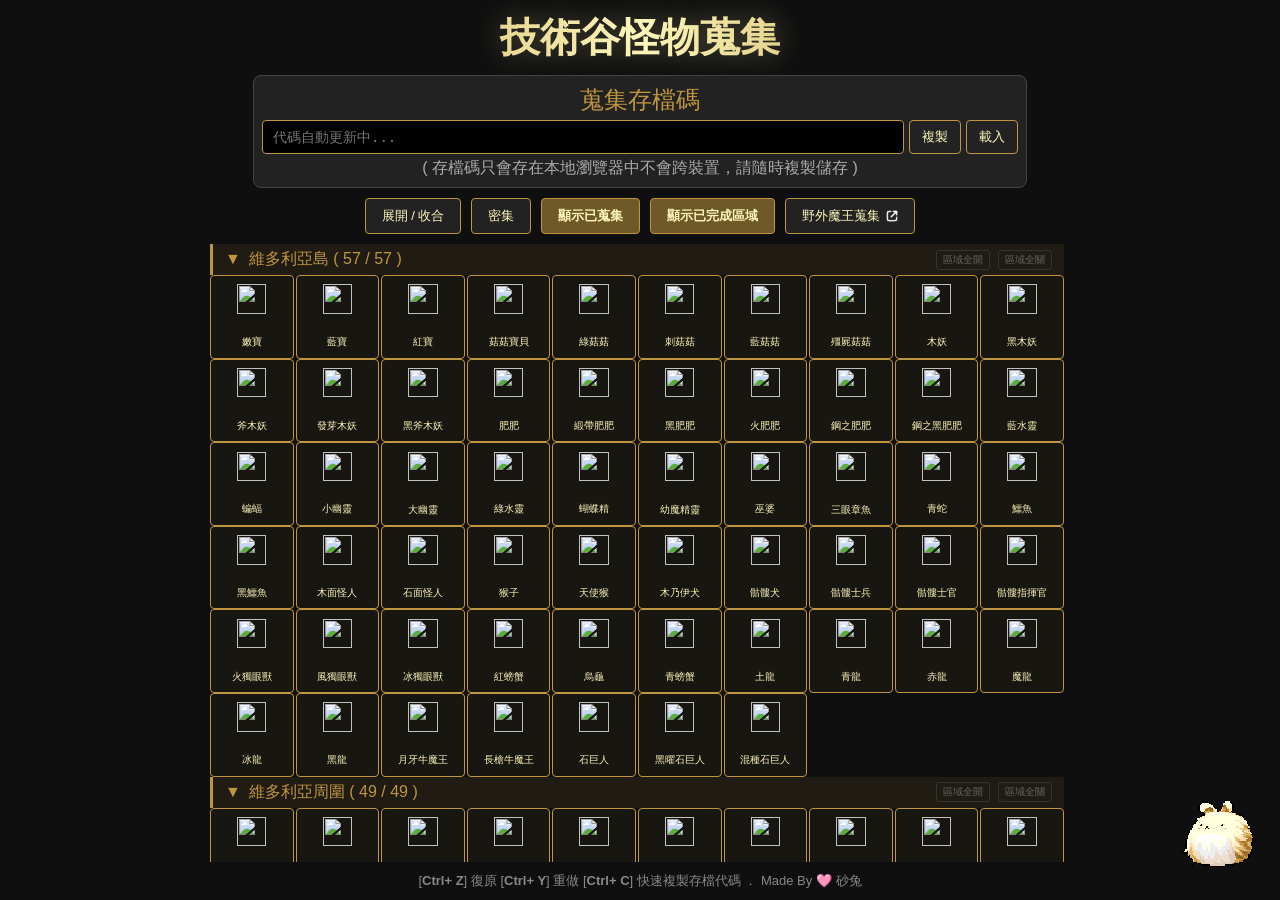
==== ms/oldprobb/monster-collection/index.html @ 0bd67233 "feat: 閒聊" ====
<!DOCTYPE html>
<html lang="zh-TW">

<head>
    <meta charset="UTF-8">
    <meta name="viewport" content="width=device-width, initial-scale=1.0">
    <title>怪物蒐集</title>
    <link rel="stylesheet" href="../style.css">
    <style>
        :root {
            --bg: #0f0f0f;
            --gold: #BF953F;
            --gold-on: #BF953F8C;
            --gold-completed: #bf943f3b;
            --light-gold: #FCF6BA;
            --text: #eee;
            --gap: 0px 2px;
            --card-size: 80px;
            --container-margin-x: 0px;
            /*目前還有gad導致換行後醜陋留白，下次再改*/
        }
    </style>
</head>

<body>

    <div class="header-title">
        技術谷怪物蒐集
    </div>

    <div class="mask-manager">
        <div style="font-size: 24px; color: var(--gold);">蒐集存檔碼</div>
        <div class="mask-input-group">
            <input type="text" id="maskInput" class="mask-input" placeholder="代碼自動更新中...">
            <button class="btn" onclick="copyMask()" style="padding: 5px 12px;">複製</button>
            <button class="btn" onclick="loadManualMask()" style="padding: 5px 12px;">載入</button>
        </div>
        <div style="font-size: 16px; color: #AAA; ">( 存檔碼只會存在本地瀏覽器中不會跨裝置，請隨時複製儲存 )</div>
    </div>

    <div class="controls">
        <button class="btn" onclick="setAllRegionsCollapse()">展開 / 收合</button>
        <button class="btn" id="newlineBtn" onclick="toggleNewline()">分類模式</button>
        <button class="btn" id="hideCollectedBtn" onclick="toggleHideCollected()">隱藏已蒐集</button>
        <button class="btn" id="hideCompletedBtn" onclick="toggleHideCompleted()">隱藏完成區域</button>
        <button class="btn" id="jumpToBossBtn" onclick="jumpToBossCollection()">
            野外魔王蒐集
            <img class="btn-icon" src="../../images/External.png" alt="icon">
        </button>
    </div>

    <div id="container" class="container"></div>

    <div class="hint"> [<b>Ctrl+ Z</b>] 復原 [<b>Ctrl+ Y</b>] 重做 [<b>Ctrl+ C</b>] 快速複製存檔代碼 ． Made By 🩷 砂兔<br> </div>

    <div id="toast">
        <div class="toast-title">已儲存到本地瀏覽器</div>
    </div>

    <div class="floating-gif">
        <img src="../../images/stand.gif">
        <div class="tooltip">維多周圍區域完成拉🌟<br>只剩下 5 個區域就完成全蒐集了！！<br><br>星光★卡 好難刷阿阿 🫠<br>收收收<span style="color: #ffe1a4;"> ★咖啡機 ★紅耳機 ★化妝台</span><br>em 砂兔
        </div>
    </div>

    <script type="text/javascript" src="database.js"></script>

    <script>
        let flatRegistry = [];
        let historyStack = [];
        let redoStack = [];
        let toastTimer;
        let regionMap = [];

        const containerEl = document.getElementById('container');
        const maskInput = document.getElementById('maskInput');
        const toast = document.getElementById('toast');

        // --- Cookie 管理 ---
        function setCookie(name, value, days) {
            const d = new Date();
            d.setTime(d.getTime() + (days * 24 * 60 * 60 * 1000));
            document.cookie = `${name}=${value};expires=${d.toUTCString()};path=/;SameSite=Lax`;
        }

        function getCookie(name) {
            const nameEQ = name + "=";
            const ca = document.cookie.split(';');
            for (let i = 0; i < ca.length; i++) {
                let c = ca[i].trim();
                if (c.indexOf(nameEQ) == 0) return c.substring(nameEQ.length, c.length);
            }
            return null;
        }

        // --- 壓縮與解壓 ---
        const pack = b => {
            const u8 = new Uint8Array(Math.ceil(b.length / 8));
            b.forEach((v, i) => { if (v === "1") u8[i >> 3] |= (1 << (i % 8)); });
            // 在 btoa 產生的字串前後加上 ` 符號
            const base64 = btoa(String.fromCharCode.apply(null, u8)).replace(/\+/g, '-').replace(/\//g, '_').replace(/=+$/, '');
            return `\`${base64}\``;
        };

        const unpack = (s, len) => {
            if (!s) return "0".repeat(len);

            // 移除前後可能存在的 ` 符號 (支援有或沒有符號的載入)
            let cleanStr = s.trim();
            if (cleanStr.startsWith('`') && cleanStr.endsWith('`')) {
                cleanStr = cleanStr.slice(1, -1);
            }

            try {
                const b = atob(cleanStr.replace(/-/g, '+').replace(/_/g, '/'));
                const u8 = new Uint8Array(b.length);
                for (let i = 0; i < b.length; i++) u8[i] = b.charCodeAt(i);
                let res = "";
                for (let i = 0; i < len; i++) res += (u8[i >> 3] & (1 << (i % 8))) ? "1" : "0";
                return res.slice(0, len);
            } catch (e) {
                console.error("解碼失敗:", e);
                return "0".repeat(len);
            }
        };

        function getCurrentExcludedState() {
            return flatRegistry.map((_, i) => {
                const els = document.querySelectorAll(`[data-card="n-${i}"]`);
                let has = false;

                els.forEach(el => {
                    if (el && el.classList.contains('excluded')) {
                        has = true;
                    }
                });

                return has ? "1" : "0";
            }).join("");
        }

        function applyState(bits, isSync = true) {
            bits.split("").forEach((v, i) => {
                const els = document.querySelectorAll(`[data-card="n-${i}"]`);

                els.forEach(el => {
                    if (!el)
                        return;

                    if (v === "1") {
                        el.classList.add('excluded');
                    } else {
                        el.classList.remove('excluded');
                    }
                });
            });

            if (isSync) syncStorage(bits);
            updateAllRegionCounts();
        }

        function syncStorage(bits) {
            const compressed = pack(bits.split(""));
            setCookie('monster_mask', compressed, 365);
            maskInput.value = compressed;
            clearTimeout(toastTimer);
            toast.classList.add('show');
            toastTimer = setTimeout(() => { toast.classList.remove('show'); }, 2000);
            toast.querySelector('.toast-title').textContent = '已儲存到本地瀏覽器';
        }

        function recordHistory() {
            const state = getCurrentExcludedState();
            if (historyStack.length === 0 || historyStack[historyStack.length - 1] !== state) {
                historyStack.push(state);
                redoStack = [];
            }
        }

        function toggleNode(idx) {
            recordHistory();
            const els = document.querySelectorAll(`[data-card="n-${idx}"]`);
            els.forEach(el => {
                if (el)
                    el.classList.toggle('excluded');
            });
            syncStorage(getCurrentExcludedState());
            updateAllRegionCounts();
            recordHistory(); // 完成操作後紀錄
        }

        function setRegionState(start, count, shouldExclude, event) {
            if (event) event.stopPropagation();
            recordHistory();
            for (let i = start; i < start + count; i++) {
                const el = document.querySelector(`[data-card="n-${i}"]`);
                if (el) shouldExclude ? el.classList.add('excluded') : el.classList.remove('excluded');
            }
            syncStorage(getCurrentExcludedState());
            updateAllRegionCounts();
            recordHistory();
        }

        // --- 區域收合 ---
        function toggleRegionCollapse(regionName, collapsedEl) {
            const isCollapsed = collapsedEl.classList.toggle('collapsed');
            setCookie(`collapse_${regionName}`, isCollapsed ? '1' : '0', 365);
        }

        let shouldCollapse = true;
        function setAllRegionsCollapse() {
            regionMap.forEach(reg => {
                shouldCollapse ? reg.collapseEl.classList.add('collapsed') : reg.collapseEl.classList.remove('collapsed');
                setCookie(`collapse_${reg.name}`, shouldCollapse ? '1' : '0', 365);
            });
            shouldCollapse = !shouldCollapse;
        }

        function updateAllRegionCounts() {
            regionMap.forEach(reg => {
                let done = 0;
                for (let i = reg.start; i < reg.start + reg.count; i++) {
                    const el = document.querySelector(`[data-card="n-${i}"]`);
                    if (el && !el.classList.contains('excluded')) done++;
                }
                done === 0 ? reg.collapseEl.classList.add('completed') : reg.collapseEl.classList.remove('completed');
                done === 0 ? reg.gridEl.classList.add('completed') : reg.gridEl.classList.remove('completed');

                const span = reg.collapseEl.querySelector('.region-title');
                if (span) span.textContent = `${reg.name} ( ${done} / ${reg.count} )`;
            });
        }

        // --- 初始化 ---
        function init() {
            if (typeof RAW_DATA === 'undefined') return;

            const isNewline = getCookie('monster_newline') === '1';
            document.body.classList.toggle('enable-newline', isNewline);
            updateNewlineUI(isNewline);

            const isHide = getCookie('monster_hide') === '1';
            document.body.classList.toggle('hide-collected', isHide);
            updateHideUI(isHide);

            const isHideCompleted = getCookie('monster_hide_completed') === '1';
            document.body.classList.toggle('hide-completed', isHideCompleted);
            updateHideCompletedUI(isHideCompleted);

            let itemOffset = 0;
            containerEl.innerHTML = '';
            regionMap = [];

            RAW_DATA.forEach((reg) => {
                const parent = document.createElement('div');
                parent.className = 'region-block';
                containerEl.appendChild(parent);

                const isCollapsed = getCookie(`collapse_${reg.region}`) === '1';
                const header = document.createElement('div');
                header.className = `region-header ${isCollapsed ? 'collapsed' : ''}`;
                const startIndex = itemOffset;
                const count = reg.items.length;

                header.innerHTML = `
                    <div><span class="toggle-icon">▼</span><span class="region-title">${reg.region}</span></div>
                    <div class="region-controls">
                        <button class="btn-sm" onclick="setRegionState(${startIndex}, ${count}, false, event)">區域全開</button>
                        <button class="btn-sm" onclick="setRegionState(${startIndex}, ${count}, true, event)">區域全關</button>
                    </div>`;
                header.onclick = () => toggleRegionCollapse(reg.region, header);
                parent.appendChild(header);

                const grid = document.createElement('div');
                grid.className = 'monster-grid';
                reg.items.forEach(item => {
                    const idx = flatRegistry.length;
                    flatRegistry.push(item);
                    const node = document.createElement('div');
                    node.className = 'monster-node';
                    node.dataset.card = `n-${idx}`;
                    node.innerHTML = `<img src="${item.img}" class="monster-img"><div class="monster-name">${item.name}</div>`;
                    node.onclick = () => toggleNode(idx);
                    grid.appendChild(node);
                    itemOffset++;
                    if (item.newline === true) {
                        const b = document.createElement('div');
                        b.className = 'grid-break';
                        //b.dataset.card = `n-${idx}`; 目前還有gad導致換行後醜陋留白，下次再改
                        grid.appendChild(b);
                    }
                });
                parent.appendChild(grid);
                regionMap.push({ containerEl: parent, collapseEl: header, gridEl: grid, start: startIndex, count: count, name: reg.region });
            });

            const m = getCookie('monster_mask');
            const initialState = unpack(m, flatRegistry.length);
            applyState(initialState, false);
            historyStack.push(initialState);
            maskInput.value = m || "";
        }

        // --- 快捷鍵與工具 ---
        function copyMask() {
            maskInput.select();
            document.execCommand('copy');
            clearTimeout(toastTimer);
            toast.classList.add('show');
            toastTimer = setTimeout(() => { toast.classList.remove('show'); }, 2000);
            toast.querySelector('.toast-title').textContent = '已複製存檔';
        }

        function loadManualMask() {
            recordHistory();
            applyState(unpack(maskInput.value.trim(), flatRegistry.length));
            recordHistory();
        }

        function toggleNewline() {
            const isEnabled = document.body.classList.toggle('enable-newline');
            updateNewlineUI(isEnabled);
            setCookie('monster_newline', isEnabled ? '1' : '0', 365);
        }

        function updateNewlineUI(isEnabled) {
            const btn = document.getElementById('newlineBtn');
            btn.classList.toggle('toggle-on', isEnabled);
            if (btn) btn.innerText = isEnabled ? '分類' : '密集';
        }

        function toggleHideCollected() {
            const isHidden = document.body.classList.toggle('hide-collected');
            updateHideUI(isHidden);
            setCookie('monster_hide', isHidden ? '1' : '0', 365);
        }

        function toggleHideCompleted() {
            const isHidden = document.body.classList.toggle('hide-completed');
            updateHideCompletedUI(isHidden);
            setCookie('monster_hide_completed', isHidden ? '1' : '0', 365);
        }

        function jumpToBossCollection() {
            window.location.href = '../boss-collection/index.html';
        }

        function updateHideUI(isHidden) {
            const btn = document.getElementById('hideCollectedBtn');
            btn.classList.toggle('toggle-on', !isHidden);
            if (btn) btn.innerText = isHidden ? '顯示已蒐集' : '顯示已蒐集';
        }

        function updateHideCompletedUI(isHidden) {
            const btn = document.getElementById('hideCompletedBtn');
            btn.classList.toggle('toggle-on', !isHidden);
            if (btn) btn.innerText = isHidden ? '顯示已完成區域' : '顯示已完成區域';
        }

        // 重點修正：快捷鍵監聽器
        window.addEventListener('keydown', e => {
            if (e.ctrlKey || e.metaKey) {
                const key = e.key.toLowerCase();
                if (key === 'z') {
                    e.preventDefault();
                    if (historyStack.length > 1) {
                        redoStack.push(historyStack.pop());
                        applyState(historyStack[historyStack.length - 1], true);
                    }
                } else if (key === 'y') {
                    e.preventDefault();
                    if (redoStack.length > 0) {
                        const state = redoStack.pop();
                        historyStack.push(state);
                        applyState(state, true);
                    }
                } else if (key === 's') {
                    e.preventDefault();
                    syncStorage(getCurrentExcludedState());
                } else if (key === 'c') {
                    copyMask();
                }
            }
        });

        window.onload = init;
    </script>
</body>

</html>
---- ms/oldprobb/style.css ----
html,
 body {
     height: 100%;
     width: 96%;
     margin: auto;
 }

 body {
     background: var(--bg);
     color: var(--text);
     font-family: "PingFang TC", "Microsoft JhengHei", sans-serif;
     text-align: center;
     user-select: none;
     display: flex;
     flex-direction: column;

     max-width: 860px;
     margin: 0 auto;

     overflow: hidden;
 }

 .btn {
     display: inline-flex;
     align-items: center;
     gap: 6px;
 }

 .btn.hidden {
     display: none;
 }

 .btn-icon {
     width: 12px;
     height: 12px;
 }

 .header-title {
     font-size: 2.5rem;
     font-weight: 900;
     background: linear-gradient(to right, #BF953F, #FCF6BA, #B38728, #FBF5B7, #AA771C);
     background-size: 200% auto;
     -webkit-background-clip: text;
     background-clip: text;
     -webkit-text-fill-color: transparent;
     animation: shine 3s linear infinite;
     text-shadow: 0 0 30px rgba(251, 245, 183, 0.3);
     margin: 10px 0 10px 0;
 }

 .mask-manager,
 .hint,
 .controls {
     flex: 0 0 auto;
 }

 .container {
     flex: 1 1 auto;
     overflow-y: auto;
     min-height: 0;
     padding-right: 6px;
     margin: 0px var(--container-margin-x);
 }

 .controls {
     display: flex;
     justify-content: center;
     gap: 10px;
     margin: 10px 0;
 }

 .container::-webkit-scrollbar {
     width: 6px;
 }

 .container::-webkit-scrollbar-track {
     background: rgba(255, 255, 255, 0.1);
 }

 .container::-webkit-scrollbar-thumb {
     background: rgba(255, 255, 255, 0.2);
     border-radius: 999px;
     transition: background 0.2s;
 }

 .container::-webkit-scrollbar-thumb:hover {
     background: var(--gold-on);
 }

 .container::-webkit-scrollbar-thumb:active {
     background: var(--gold);
 }

 @keyframes shine {
     to {
         background-position: 200% center;
     }
 }

 .hint {
     font-size: 13px;
     color: #888;
     margin: 10px 0;
 }

 .mask-manager {
     background: #222;
     border: 1px solid #444;
     padding: 8px;
     margin: auto;
     width: 90%;
     border-radius: 8px;
     display: flex;
     flex-direction: column;
     gap: 4px;
     align-items: center;
     box-sizing: border-box;
 }

 .mask-input-group {
     display: flex;
     gap: 5px;
     width: 100%;
 }

 .mask-input {
     flex: 1;
     background: #000;
     border: 1px solid var(--gold);
     color: var(--light-gold);
     padding: 8px 10px;
     font-family: monospace;
     border-radius: 4px;
     font-size: 14px;
 }

 .region-header {
     display: flex;
     justify-content: space-between;
     align-items: center;
     font-size: 16px;
     color: var(--gold);
     border-left: 3px solid var(--gold);
     padding: 5px 12px;
     text-align: left;
     background: rgba(191, 149, 63, 0.1);
     cursor: pointer;
     transition: background 0.3s;
 }

 .region-header.completed {
     background: rgba(139, 135, 126, 0.1);
     color: var(--gold-completed);
     border-left: 3px solid var(--gold-completed);
 }

 .region-header:hover {
     background: rgba(191, 149, 63, 0.3);
 }

 .toggle-icon {
     display: inline-block;
     margin-right: 8px;
     transition: transform 0.3s;
 }

 .region-header.collapsed .toggle-icon {
     transform: rotate(-90deg);
 }

 .region-header.collapsed+.monster-grid {
     display: none;
 }

 .region-controls {
     display: flex;
     gap: 8px;
 }

 .btn-sm {
     background: transparent;
     border: 1px solid #333;
     color: #666;
     font-size: 10px;
     padding: 2px 6px;
     cursor: pointer;
     border-radius: 3px;
 }

 .btn-sm:hover {
     border-color: var(--gold);
     color: var(--light-gold);
 }

 .monster-grid {
     display: grid;
     grid-template-columns: repeat(auto-fill, minmax(var(--card-size), 1fr));
     gap: var(--gap);
 }

 .monster-node {
     background: rgba(191, 149, 63, 0.05);
     aspect-ratio: 1/1;
     display: flex;
     flex-direction: column;
     align-items: center;
     justify-content: center;
     cursor: pointer;
     border: 1px solid var(--gold);
     transition: 0.2s;
     border-radius: 4px;
 }

 .monster-img {
     width: 60%;
     height: 60%;
     object-fit: contain;
     transition: 0.3s;
 }

 .monster-name {
     font-size: 10px;
     margin-top: 2px;
     color: var(--light-gold);
 }

 .monster-node:hover {
     background: rgba(191, 149, 63, 0.8);
 }

 .monster-node.excluded:hover {
     background: #353535;
     border-color: #252525;
 }

 .monster-node.excluded {
     background: #0f0f0f;
     border-color: #252525;
 }

 .monster-node.excluded .monster-img {
     filter: grayscale(100%) brightness(0.8);
     opacity: 0.1;
 }

 .monster-node.excluded:hover .monster-img {
     filter: grayscale(20%);
     opacity: 0.6;
 }

 .monster-node.excluded .monster-name {
     color: #444;
 }

 .grid-break {
     display: none;
 }

 body.enable-newline .grid-break {
     display: block;
     grid-column: 1 / -1;
 }

 body.hide-collected .excluded {
     display: none;
 }

 body.hide-completed .region-header.completed {
     display: none;
 }

 body.hide-completed .monster-grid.completed {
     display: none;
 }

 #toast {
     position: fixed;
     bottom: 20px;
     right: 120px;
     background: rgba(34, 34, 34, 0.95);
     border: 1px solid var(--gold);
     padding: 10px 15px;
     border-radius: 6px;
     z-index: 1000;
     transition: transform 0.3s, opacity 0.3s;
     transform: translateY(150%);
     opacity: 0;
 }

 #toast.show {
     transform: translateY(0);
     opacity: 1;
 }

 .toast-title {
     font-size: 13px;
     color: #55ff55;
     font-weight: bold;
 }


 .btn {
     background: #222;
     border: 1px solid var(--gold);
     color: var(--light-gold);
     padding: 8px 16px;
     cursor: pointer;
     font-size: 13px;
     border-radius: 4px;
     transition: 0.2s;
 }

 .btn.toggle-on {
     background: var(--gold-on);
     font-weight: bold;
 }

 .btn:hover {
     background: var(--gold);
     color: #000;
     font-weight: bold;
 }

 .floating-gif {
     position: fixed;
     bottom: 20px;
     right: 20px;
     width: 80px;
     z-index: 9999;
 }

 .floating-gif img {
     image-rendering: pixelated;
     cursor: pointer;
     height: auto;
     width: 100%;
     content: url("../images/stand.gif");
 }

 .floating-gif img:hover {
     width: 116%;
     transform: translateX(-5%) translateY(10%);
     content: url("../images/move.gif");
 }

 .floating-gif img:active {
     width: 96%;
     transform: translateX(-5%) translateY(-13%);
     content: url("../images/hit1.gif");
 }

 /* 訊息框 */
 .tooltip {
     position: absolute;
     bottom: 80px;
     right: 0px;
     padding: 6px 10px;
     background: rgba(49, 49, 49, 0.8);
     color: #ffffff;
     font-size: 12px;
     border-radius: 24px;
     white-space: nowrap;
     padding: 12px 24px;

     transition: 0.2s;
     pointer-events: none;

     opacity: 0;
     transform: translateY(5px);
 }

 .floating-gif:hover .tooltip {
     opacity: 1;
     transform: translateY(0);
 }
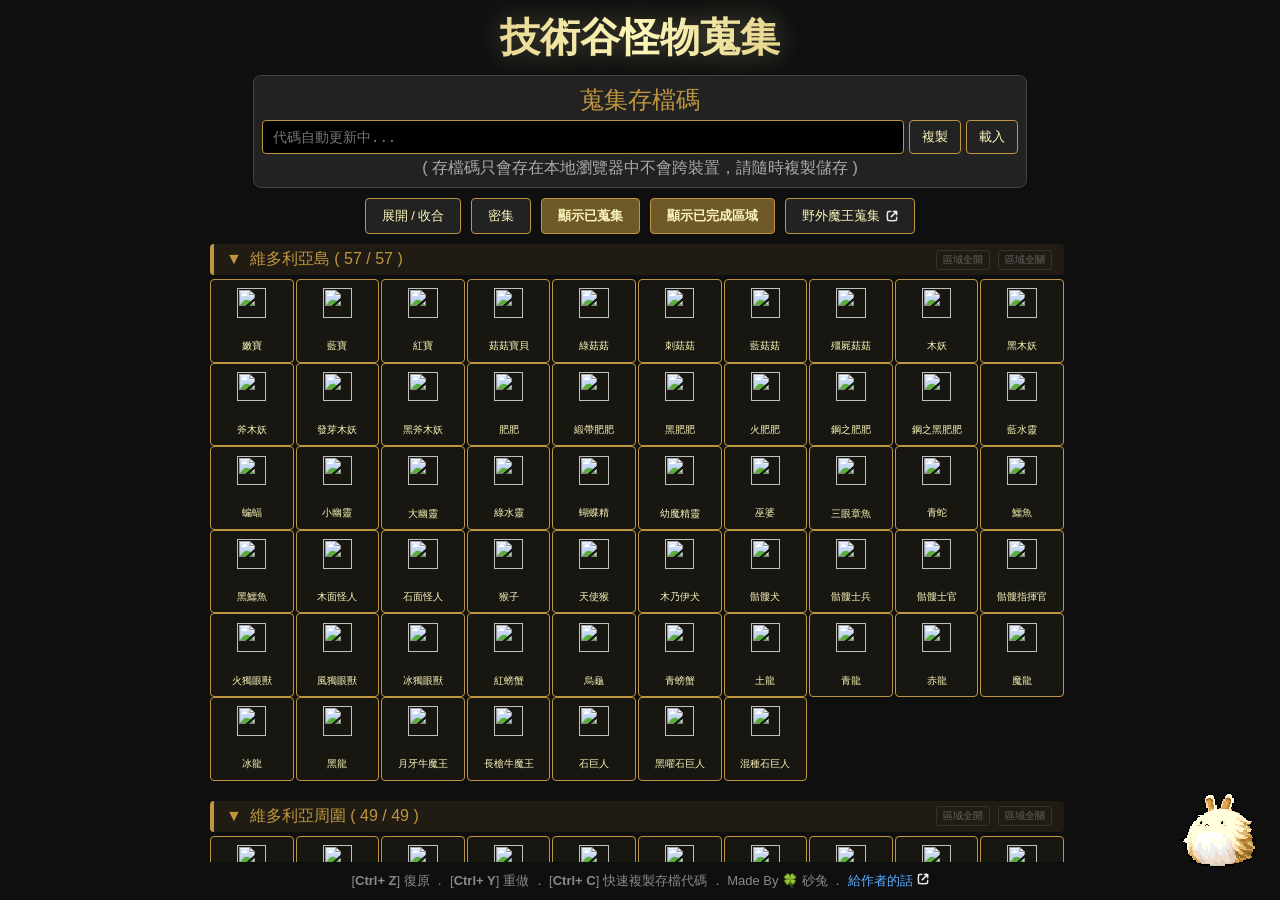
==== commit ade851f4: "feat: 更新" ====
--- a/ms/oldprobb/monster-collection/index.html
+++ b/ms/oldprobb/monster-collection/index.html
@@ -8,16 +8,7 @@
     <link rel="stylesheet" href="../style.css">
     <style>
         :root {
-            --bg: #0f0f0f;
-            --gold: #BF953F;
-            --gold-on: #BF953F8C;
-            --gold-completed: #bf943f3b;
-            --light-gold: #FCF6BA;
-            --text: #eee;
-            --gap: 0px 2px;
-            --card-size: 80px;
             --container-margin-x: 0px;
-            /*目前還有gad導致換行後醜陋留白，下次再改*/
         }
     </style>
 </head>
@@ -51,7 +42,10 @@
 
     <div id="container" class="container"></div>
 
-    <div class="hint"> [<b>Ctrl+ Z</b>] 復原 [<b>Ctrl+ Y</b>] 重做 [<b>Ctrl+ C</b>] 快速複製存檔代碼 ． Made By 🩷 砂兔<br> </div>
+    <div class="hint"> [<b>Ctrl+ Z</b>] 復原 ． [<b>Ctrl+ Y</b>] 重做 ． [<b>Ctrl+ C</b>] 快速複製存檔代碼 ． Made By 🍀 砂兔 ． <a
+            target="_blank"
+            href="https://docs.google.com/forms/d/e/1FAIpQLSefslc9qtMig30-QggCnDCR4CoJg6K1xlhdixMk9nZIncBx-g/viewform">給作者的話
+            <img class="btn-icon" src="../../images/External.png" alt="icon"></a> </div>
 
     <div id="toast">
         <div class="toast-title">已儲存到本地瀏覽器</div>
@@ -59,7 +53,7 @@
 
     <div class="floating-gif">
         <img src="../../images/stand.gif">
-        <div class="tooltip">維多周圍區域完成拉🌟<br>只剩下 5 個區域就完成全蒐集了！！<br><br>星光★卡 好難刷阿阿 🫠<br>收收收<span style="color: #ffe1a4;"> ★咖啡機 ★紅耳機 ★化妝台</span><br>em 砂兔
+        <div class="tooltip">砂兔我的<span style="color: #ffda90;">星光</span>完成拉🌟<br>全蒐集就剩下<br><b><span style="color: #ffda90;">天空</span>、<span style="color: #ffda90;">玩具</span>、<span style="color: #ffda90;">水世界</span>、<span style="color: #ffda90;">武陵</span></b>！
         </div>
     </div>
 
@@ -202,8 +196,9 @@
         }
 
         // --- 區域收合 ---
-        function toggleRegionCollapse(regionName, collapsedEl) {
+        function toggleRegionCollapse(regionName, collapsedEl, collapsedRootEl) {
             const isCollapsed = collapsedEl.classList.toggle('collapsed');
+            collapsedRootEl.classList.toggle('collapsed', isCollapsed);
             setCookie(`collapse_${regionName}`, isCollapsed ? '1' : '0', 365);
         }
 
@@ -252,11 +247,12 @@
             regionMap = [];
 
             RAW_DATA.forEach((reg) => {
+                const isCollapsed = getCookie(`collapse_${reg.region}`) === '1';
+
                 const parent = document.createElement('div');
-                parent.className = 'region-block';
+                parent.className = `region-block ${isCollapsed ? 'collapsed' : ''}`;
                 containerEl.appendChild(parent);
 
-                const isCollapsed = getCookie(`collapse_${reg.region}`) === '1';
                 const header = document.createElement('div');
                 header.className = `region-header ${isCollapsed ? 'collapsed' : ''}`;
                 const startIndex = itemOffset;
@@ -268,7 +264,7 @@
                         <button class="btn-sm" onclick="setRegionState(${startIndex}, ${count}, false, event)">區域全開</button>
                         <button class="btn-sm" onclick="setRegionState(${startIndex}, ${count}, true, event)">區域全關</button>
                     </div>`;
-                header.onclick = () => toggleRegionCollapse(reg.region, header);
+                header.onclick = () => toggleRegionCollapse(reg.region, header, parent);
                 parent.appendChild(header);
 
                 const grid = document.createElement('div');
--- a/ms/oldprobb/style.css
+++ b/ms/oldprobb/style.css
@@ -1,375 +1,421 @@
- html,
- body {
-     height: 100%;
-     width: 96%;
-     margin: auto;
- }
-
- body {
-     background: var(--bg);
-     color: var(--text);
-     font-family: "PingFang TC", "Microsoft JhengHei", sans-serif;
-     text-align: center;
-     user-select: none;
-     display: flex;
-     flex-direction: column;
-
-     max-width: 860px;
-     margin: 0 auto;
-
-     overflow: hidden;
- }
-
- .btn {
-     display: inline-flex;
-     align-items: center;
-     gap: 6px;
- }
-
- .btn.hidden {
-     display: none;
- }
-
- .btn-icon {
-     width: 12px;
-     height: 12px;
- }
-
- .header-title {
-     font-size: 2.5rem;
-     font-weight: 900;
-     background: linear-gradient(to right, #BF953F, #FCF6BA, #B38728, #FBF5B7, #AA771C);
-     background-size: 200% auto;
-     -webkit-background-clip: text;
-     background-clip: text;
-     -webkit-text-fill-color: transparent;
-     animation: shine 3s linear infinite;
-     text-shadow: 0 0 30px rgba(251, 245, 183, 0.3);
-     margin: 10px 0 10px 0;
- }
-
- .mask-manager,
- .hint,
- .controls {
-     flex: 0 0 auto;
- }
-
- .container {
-     flex: 1 1 auto;
-     overflow-y: auto;
-     min-height: 0;
-     padding-right: 6px;
-     margin: 0px var(--container-margin-x);
- }
-
- .controls {
-     display: flex;
-     justify-content: center;
-     gap: 10px;
-     margin: 10px 0;
- }
-
- .container::-webkit-scrollbar {
-     width: 6px;
- }
-
- .container::-webkit-scrollbar-track {
-     background: rgba(255, 255, 255, 0.1);
- }
-
- .container::-webkit-scrollbar-thumb {
-     background: rgba(255, 255, 255, 0.2);
-     border-radius: 999px;
-     transition: background 0.2s;
- }
-
- .container::-webkit-scrollbar-thumb:hover {
-     background: var(--gold-on);
- }
-
- .container::-webkit-scrollbar-thumb:active {
-     background: var(--gold);
- }
-
- @keyframes shine {
-     to {
-         background-position: 200% center;
-     }
- }
-
- .hint {
-     font-size: 13px;
-     color: #888;
-     margin: 10px 0;
- }
-
- .mask-manager {
-     background: #222;
-     border: 1px solid #444;
-     padding: 8px;
-     margin: auto;
-     width: 90%;
-     border-radius: 8px;
-     display: flex;
-     flex-direction: column;
-     gap: 4px;
-     align-items: center;
-     box-sizing: border-box;
- }
-
- .mask-input-group {
-     display: flex;
-     gap: 5px;
-     width: 100%;
- }
-
- .mask-input {
-     flex: 1;
-     background: #000;
-     border: 1px solid var(--gold);
-     color: var(--light-gold);
-     padding: 8px 10px;
-     font-family: monospace;
-     border-radius: 4px;
-     font-size: 14px;
- }
-
- .region-header {
-     display: flex;
-     justify-content: space-between;
-     align-items: center;
-     font-size: 16px;
-     color: var(--gold);
-     border-left: 3px solid var(--gold);
-     padding: 5px 12px;
-     text-align: left;
-     background: rgba(191, 149, 63, 0.1);
-     cursor: pointer;
-     transition: background 0.3s;
- }
-
- .region-header.completed {
-     background: rgba(139, 135, 126, 0.1);
-     color: var(--gold-completed);
-     border-left: 3px solid var(--gold-completed);
- }
-
- .region-header:hover {
-     background: rgba(191, 149, 63, 0.3);
- }
-
- .toggle-icon {
-     display: inline-block;
-     margin-right: 8px;
-     transition: transform 0.3s;
- }
-
- .region-header.collapsed .toggle-icon {
-     transform: rotate(-90deg);
- }
-
- .region-header.collapsed+.monster-grid {
-     display: none;
- }
-
- .region-controls {
-     display: flex;
-     gap: 8px;
- }
-
- .btn-sm {
-     background: transparent;
-     border: 1px solid #333;
-     color: #666;
-     font-size: 10px;
-     padding: 2px 6px;
-     cursor: pointer;
-     border-radius: 3px;
- }
-
- .btn-sm:hover {
-     border-color: var(--gold);
-     color: var(--light-gold);
- }
-
- .monster-grid {
-     display: grid;
-     grid-template-columns: repeat(auto-fill, minmax(var(--card-size), 1fr));
-     gap: var(--gap);
- }
-
- .monster-node {
-     background: rgba(191, 149, 63, 0.05);
-     aspect-ratio: 1/1;
-     display: flex;
-     flex-direction: column;
-     align-items: center;
-     justify-content: center;
-     cursor: pointer;
-     border: 1px solid var(--gold);
-     transition: 0.2s;
-     border-radius: 4px;
- }
-
- .monster-img {
-     width: 60%;
-     height: 60%;
-     object-fit: contain;
-     transition: 0.3s;
- }
-
- .monster-name {
-     font-size: 10px;
-     margin-top: 2px;
-     color: var(--light-gold);
- }
-
- .monster-node:hover {
-     background: rgba(191, 149, 63, 0.8);
- }
-
- .monster-node.excluded:hover {
-     background: #353535;
-     border-color: #252525;
- }
-
- .monster-node.excluded {
-     background: #0f0f0f;
-     border-color: #252525;
- }
-
- .monster-node.excluded .monster-img {
-     filter: grayscale(100%) brightness(0.8);
-     opacity: 0.1;
- }
-
- .monster-node.excluded:hover .monster-img {
-     filter: grayscale(20%);
-     opacity: 0.6;
- }
-
- .monster-node.excluded .monster-name {
-     color: #444;
- }
-
- .grid-break {
-     display: none;
- }
-
- body.enable-newline .grid-break {
-     display: block;
-     grid-column: 1 / -1;
- }
-
- body.hide-collected .excluded {
-     display: none;
- }
-
- body.hide-completed .region-header.completed {
-     display: none;
- }
-
- body.hide-completed .monster-grid.completed {
-     display: none;
- }
-
- #toast {
-     position: fixed;
-     bottom: 20px;
-     right: 120px;
-     background: rgba(34, 34, 34, 0.95);
-     border: 1px solid var(--gold);
-     padding: 10px 15px;
-     border-radius: 6px;
-     z-index: 1000;
-     transition: transform 0.3s, opacity 0.3s;
-     transform: translateY(150%);
-     opacity: 0;
- }
-
- #toast.show {
-     transform: translateY(0);
-     opacity: 1;
- }
-
- .toast-title {
-     font-size: 13px;
-     color: #55ff55;
-     font-weight: bold;
- }
-
-
- .btn {
-     background: #222;
-     border: 1px solid var(--gold);
-     color: var(--light-gold);
-     padding: 8px 16px;
-     cursor: pointer;
-     font-size: 13px;
-     border-radius: 4px;
-     transition: 0.2s;
- }
-
- .btn.toggle-on {
-     background: var(--gold-on);
-     font-weight: bold;
- }
-
- .btn:hover {
-     background: var(--gold);
-     color: #000;
-     font-weight: bold;
- }
-
- .floating-gif {
-     position: fixed;
-     bottom: 20px;
-     right: 20px;
-     width: 80px;
-     z-index: 9999;
- }
-
- .floating-gif img {
-     image-rendering: pixelated;
-     cursor: pointer;
-     height: auto;
-     width: 100%;
-     content: url("../images/stand.gif");
- }
-
- .floating-gif img:hover {
-     width: 116%;
-     transform: translateX(-5%) translateY(10%);
-     content: url("../images/move.gif");
- }
-
- .floating-gif img:active {
-     width: 96%;
-     transform: translateX(-5%) translateY(-13%);
-     content: url("../images/hit1.gif");
- }
-
- /* 訊息框 */
- .tooltip {
-     position: absolute;
-     bottom: 80px;
-     right: 0px;
-     padding: 6px 10px;
-     background: rgba(49, 49, 49, 0.8);
-     color: #ffffff;
-     font-size: 12px;
-     border-radius: 24px;
-     white-space: nowrap;
-     padding: 12px 24px;
-
-     transition: 0.2s;
-     pointer-events: none;
-
-     opacity: 0;
-     transform: translateY(5px);
- }
-
- .floating-gif:hover .tooltip {
-     opacity: 1;
-     transform: translateY(0);
- }+:root {
+    --bg: #0f0f0f;
+    --gold: #BF953F;
+    --gold-on: #BF953F8C;
+    --gold-completed: #bf943f3b;
+    --light-gold: #FCF6BA;
+    --text: #eee;
+    --gap: 0px 2px;
+    --card-size: 80px;
+    --container-margin-x: 0px;
+    --link: #5cafff;
+    --link-hover: #b3d7ff;
+    --link-visited: #d0bbff;
+}
+
+html,
+body {
+    height: 100%;
+    width: 96%;
+    margin: auto;
+}
+
+body {
+    background: var(--bg);
+    color: var(--text);
+    font-family: "PingFang TC", "Microsoft JhengHei", sans-serif;
+    text-align: center;
+    user-select: none;
+    display: flex;
+    flex-direction: column;
+
+    max-width: 860px;
+    margin: 0 auto;
+
+    overflow: hidden;
+}
+
+a {
+    color: var(--link);
+    text-decoration: none;
+    /* 移除預設底線，讓畫面更乾淨 */
+    transition: color 0.2s ease;
+    /* 讓顏色變換時有平滑的過渡效果 */
+}
+
+a:visited {
+    color: var(--link-visited);
+}
+
+a:hover,
+a:active {
+    color: var(--link-hover);
+    text-decoration: underline;
+    /* 滑鼠移上去時再顯示底線，增加提示感 */
+}
+
+.btn {
+    display: inline-flex;
+    align-items: center;
+    gap: 6px;
+}
+
+.btn.hidden {
+    display: none;
+}
+
+.btn-icon {
+    width: 12px;
+    height: 12px;
+}
+
+.header-title {
+    font-size: 2.5rem;
+    font-weight: 900;
+    background: linear-gradient(to right, #BF953F, #FCF6BA, #B38728, #FBF5B7, #AA771C);
+    background-size: 200% auto;
+    -webkit-background-clip: text;
+    background-clip: text;
+    -webkit-text-fill-color: transparent;
+    animation: shine 3s linear infinite;
+    text-shadow: 0 0 30px rgba(251, 245, 183, 0.3);
+    margin: 10px 0 10px 0;
+}
+
+.mask-manager,
+.hint,
+.controls {
+    flex: 0 0 auto;
+}
+
+.container {
+    flex: 1 1 auto;
+    overflow-y: auto;
+    min-height: 0;
+    padding-right: 6px;
+    margin: 0px var(--container-margin-x);
+}
+
+.controls {
+    display: flex;
+    justify-content: center;
+    gap: 10px;
+    margin: 10px 0;
+}
+
+.container::-webkit-scrollbar {
+    width: 6px;
+}
+
+.container::-webkit-scrollbar-track {
+    background: rgba(255, 255, 255, 0.1);
+}
+
+.container::-webkit-scrollbar-thumb {
+    background: rgba(255, 255, 255, 0.2);
+    border-radius: 999px;
+    transition: background 0.2s;
+}
+
+.container::-webkit-scrollbar-thumb:hover {
+    background: var(--gold-on);
+}
+
+.container::-webkit-scrollbar-thumb:active {
+    background: var(--gold);
+}
+
+@keyframes shine {
+    to {
+        background-position: 200% center;
+    }
+}
+
+.hint {
+    font-size: 13px;
+    color: #888;
+    margin: 10px 0;
+}
+
+.mask-manager {
+    background: #222;
+    border: 1px solid #444;
+    padding: 8px;
+    margin: auto;
+    width: 90%;
+    border-radius: 8px;
+    display: flex;
+    flex-direction: column;
+    gap: 4px;
+    align-items: center;
+    box-sizing: border-box;
+}
+
+.mask-input-group {
+    display: flex;
+    gap: 5px;
+    width: 100%;
+}
+
+.mask-input {
+    flex: 1;
+    background: #000;
+    border: 1px solid var(--gold);
+    color: var(--light-gold);
+    padding: 8px 10px;
+    font-family: monospace;
+    border-radius: 4px;
+    font-size: 14px;
+}
+
+.region-header {
+    display: flex;
+    justify-content: space-between;
+    align-items: center;
+    font-size: 16px;
+    color: var(--gold);
+    border-left: 4px solid var(--gold);
+    padding: 5px 12px;
+    text-align: left;
+    background: rgba(191, 149, 63, 0.1);
+    cursor: pointer;
+    transition: background 0.3s;
+    border-radius: 4px;
+    margin-bottom: 4px;
+}
+
+.region-header.completed {
+    background: rgba(139, 135, 126, 0.1);
+    color: var(--gold-completed);
+    border-left: 3px solid var(--gold-completed);
+}
+
+.region-header:hover {
+    background: rgba(191, 149, 63, 0.3);
+}
+
+.toggle-icon {
+    display: inline-block;
+    margin-right: 8px;
+    transition: transform 0.3s;
+}
+
+.region-header.collapsed .toggle-icon {
+    transform: rotate(-90deg);
+}
+
+.region-header.collapsed+.monster-grid {
+    display: none;
+}
+
+.region-block {
+    margin-bottom: 20px;
+}
+
+.region-block.collapsed {
+    margin-bottom: 8px;
+}
+
+.region-controls {
+    display: flex;
+    gap: 8px;
+}
+
+.btn-sm {
+    background: transparent;
+    border: 1px solid #333;
+    color: #666;
+    font-size: 10px;
+    padding: 2px 6px;
+    cursor: pointer;
+    border-radius: 3px;
+}
+
+.btn-sm:hover {
+    border-color: var(--gold);
+    color: var(--light-gold);
+}
+
+.monster-grid {
+    display: grid;
+    grid-template-columns: repeat(auto-fill, minmax(var(--card-size), 1fr));
+    gap: var(--gap);
+}
+
+.monster-node {
+    background: rgba(191, 149, 63, 0.05);
+    aspect-ratio: 1/1;
+    display: flex;
+    flex-direction: column;
+    align-items: center;
+    justify-content: center;
+    cursor: pointer;
+    border: 1px solid var(--gold);
+    transition: 0.2s;
+    border-radius: 4px;
+}
+
+.monster-img {
+    width: 60%;
+    height: 60%;
+    object-fit: contain;
+    transition: 0.3s;
+}
+
+.monster-name {
+    font-size: 10px;
+    margin-top: 2px;
+    color: var(--light-gold);
+}
+
+.monster-node:hover {
+    background: rgba(191, 149, 63, 0.8);
+}
+
+.monster-node.excluded:hover {
+    background: #353535;
+    border-color: #252525;
+}
+
+.monster-node.excluded {
+    background: #0f0f0f;
+    border-color: #252525;
+}
+
+.monster-node.excluded .monster-img {
+    filter: grayscale(100%) brightness(0.8);
+    opacity: 0.1;
+}
+
+.monster-node.excluded:hover .monster-img {
+    filter: grayscale(20%);
+    opacity: 0.6;
+}
+
+.monster-node.excluded .monster-name {
+    color: #444;
+}
+
+.grid-break {
+    display: none;
+}
+
+body.enable-newline .grid-break {
+    display: block;
+    grid-column: 1 / -1;
+}
+
+body.hide-collected .excluded {
+    display: none;
+}
+
+body.hide-completed .region-header.completed {
+    display: none;
+}
+
+body.hide-completed .monster-grid.completed {
+    display: none;
+}
+
+#toast {
+    position: fixed;
+    bottom: 20px;
+    right: 120px;
+    background: rgba(34, 34, 34, 0.95);
+    border: 1px solid var(--gold);
+    padding: 10px 15px;
+    border-radius: 6px;
+    z-index: 1000;
+    transition: transform 0.3s, opacity 0.3s;
+    transform: translateY(150%);
+    opacity: 0;
+}
+
+#toast.show {
+    transform: translateY(0);
+    opacity: 1;
+}
+
+.toast-title {
+    font-size: 13px;
+    color: #55ff55;
+    font-weight: bold;
+}
+
+
+.btn {
+    background: #222;
+    border: 1px solid var(--gold);
+    color: var(--light-gold);
+    padding: 8px 16px;
+    cursor: pointer;
+    font-size: 13px;
+    border-radius: 4px;
+    transition: 0.2s;
+}
+
+.btn.toggle-on {
+    background: var(--gold-on);
+    font-weight: bold;
+}
+
+.btn:hover {
+    background: var(--gold);
+    color: #000;
+    font-weight: bold;
+}
+
+.floating-gif {
+    position: fixed;
+    bottom: 20px;
+    right: 20px;
+    width: 80px;
+    z-index: 9999;
+}
+
+.floating-gif img {
+    image-rendering: pixelated;
+    cursor: pointer;
+    height: auto;
+    width: 100%;
+    content: url("../images/stand.gif");
+}
+
+.floating-gif img:hover {
+    width: 116%;
+    transform: translateX(-5%) translateY(10%);
+    content: url("../images/move.gif");
+}
+
+.floating-gif img:active {
+    width: 96%;
+    transform: translateX(-5%) translateY(-13%);
+    content: url("../images/hit1.gif");
+}
+
+/* 訊息框 */
+.tooltip {
+    position: absolute;
+    bottom: 80px;
+    right: 0px;
+    padding: 6px 10px;
+    background: rgba(15, 15, 15, 0.95);
+    color: #ffffff;
+    font-size: 12px;
+    border-radius: 24px;
+    white-space: nowrap;
+    padding: 12px 24px;
+
+    transition: 0.2s;
+    pointer-events: none;
+
+    opacity: 0;
+    transform: translateY(5px);
+
+    box-shadow: 0 0 10px 10px rgba(0, 0, 0, 0.7);
+}
+
+.floating-gif:hover .tooltip {
+    opacity: 1;
+    transform: translateY(0);
+}
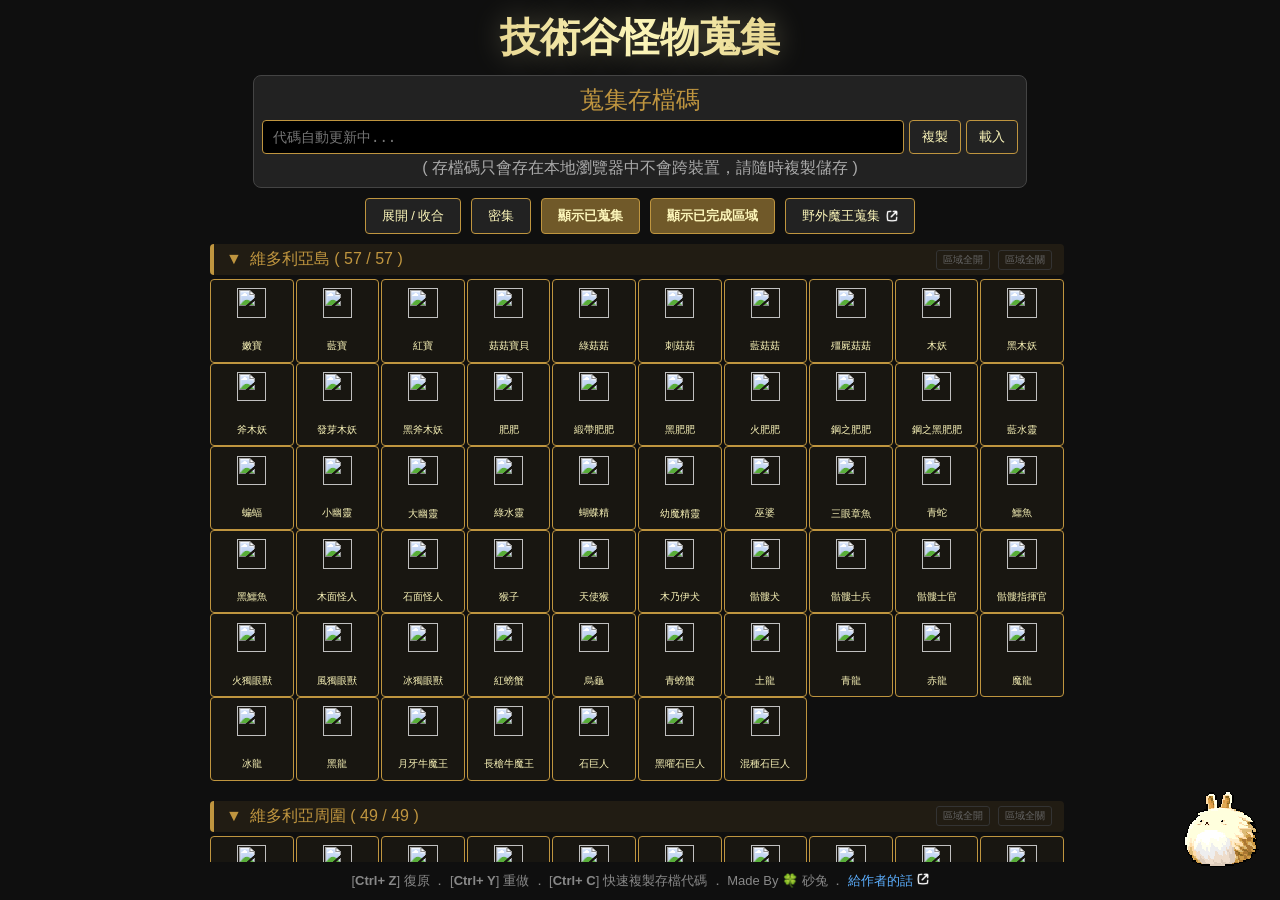
==== commit d0879b3a: "feat: 修復間距" ====
--- a/ms/oldprobb/monster-collection/index.html
+++ b/ms/oldprobb/monster-collection/index.html
@@ -53,7 +53,9 @@
 
     <div class="floating-gif">
         <img src="../../images/stand.gif">
-        <div class="tooltip">砂兔我的<span style="color: #ffda90;">星光</span>完成拉🌟<br>全蒐集就剩下<br><b><span style="color: #ffda90;">天空</span>、<span style="color: #ffda90;">玩具</span>、<span style="color: #ffda90;">水世界</span>、<span style="color: #ffda90;">武陵</span></b>！
+        <div class="tooltip">砂兔我的<span style="color: #ffda90;">星光</span>完成拉🌟<br>全蒐集就剩下<br><b><span
+                    style="color: #ffda90;">天空</span>、<span style="color: #ffda90;">玩具</span>、<span
+                    style="color: #ffda90;">水世界</span>、<span style="color: #ffda90;">武陵</span></b>！
         </div>
     </div>
 
@@ -206,6 +208,7 @@
         function setAllRegionsCollapse() {
             regionMap.forEach(reg => {
                 shouldCollapse ? reg.collapseEl.classList.add('collapsed') : reg.collapseEl.classList.remove('collapsed');
+                shouldCollapse ? reg.containerEl.classList.add('collapsed') : reg.containerEl.classList.remove('collapsed');
                 setCookie(`collapse_${reg.name}`, shouldCollapse ? '1' : '0', 365);
             });
             shouldCollapse = !shouldCollapse;
@@ -220,6 +223,7 @@
                 }
                 done === 0 ? reg.collapseEl.classList.add('completed') : reg.collapseEl.classList.remove('completed');
                 done === 0 ? reg.gridEl.classList.add('completed') : reg.gridEl.classList.remove('completed');
+                done === 0 ? reg.containerEl.classList.add('completed') : reg.containerEl.classList.remove('completed');
 
                 const span = reg.collapseEl.querySelector('.region-title');
                 if (span) span.textContent = `${reg.name} ( ${done} / ${reg.count} )`;
--- a/ms/oldprobb/style.css
+++ b/ms/oldprobb/style.css
@@ -216,6 +216,10 @@
     margin-bottom: 8px;
 }
 
+.region-block.completed {
+    margin-bottom: 8px;
+}
+
 .region-controls {
     display: flex;
     gap: 8px;
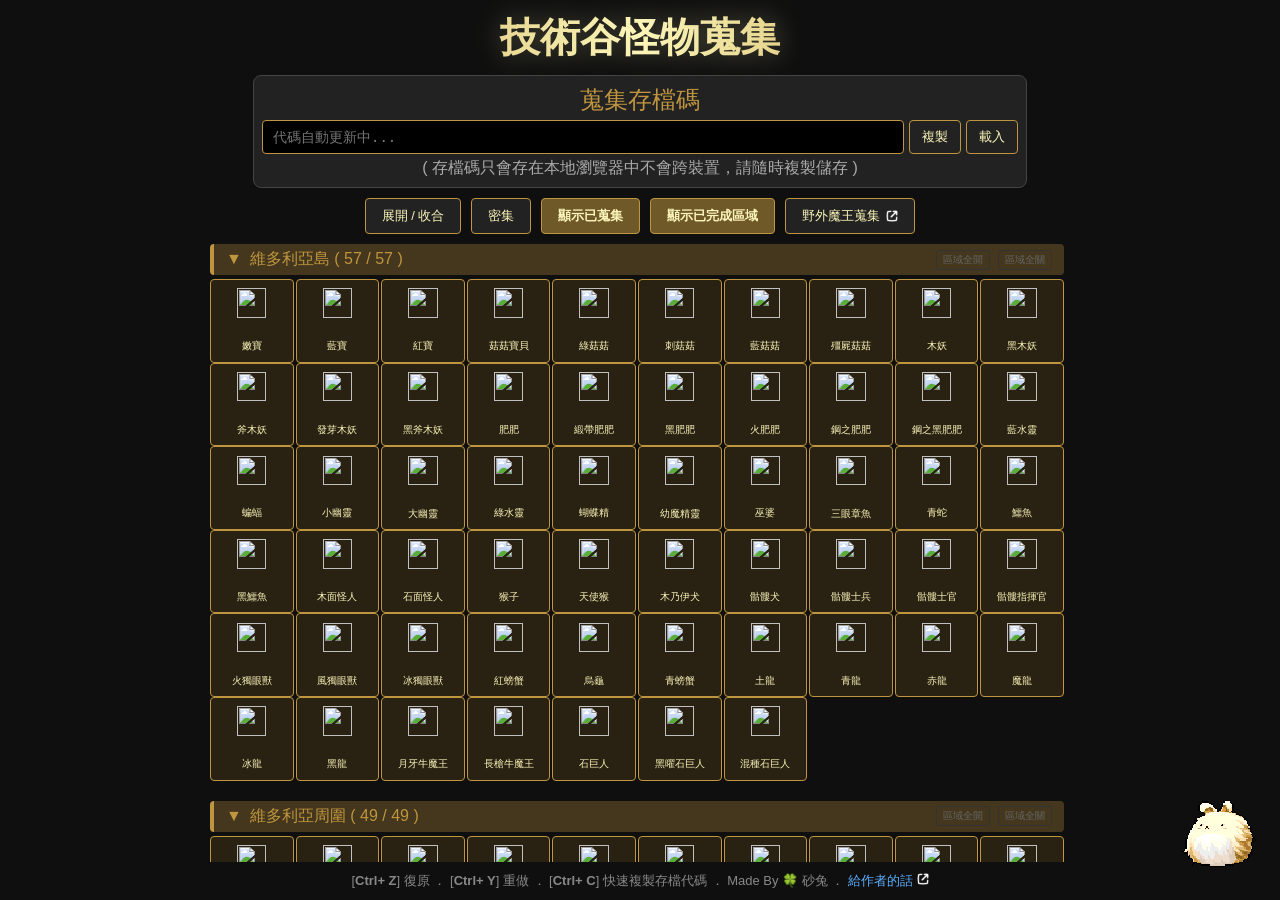
==== commit a15c1467: "feat 特效" ====
--- a/ms/oldprobb/monster-collection/index.html
+++ b/ms/oldprobb/monster-collection/index.html
@@ -286,7 +286,6 @@
                     if (item.newline === true) {
                         const b = document.createElement('div');
                         b.className = 'grid-break';
-                        //b.dataset.card = `n-${idx}`; 目前還有gad導致換行後醜陋留白，下次再改
                         grid.appendChild(b);
                     }
                 });
--- a/ms/oldprobb/style.css
+++ b/ms/oldprobb/style.css
@@ -1,8 +1,10 @@
 :root {
     --bg: #0f0f0f;
-    --gold: #BF953F;
+    --node-bg: rgba(145, 106, 30, 0.2);
+    --node-bg-hover: rgba(191, 149, 63, 0.2);
+    --gold:  rgba(191, 149, 63, 1);
     --gold-on: #BF953F8C;
-    --gold-completed: #bf943f3b;
+    --gold-completed: #b49c6b3b;
     --light-gold: #FCF6BA;
     --text: #eee;
     --gap: 0px 2px;
@@ -177,7 +179,7 @@
     border-left: 4px solid var(--gold);
     padding: 5px 12px;
     text-align: left;
-    background: rgba(191, 149, 63, 0.1);
+    background: rgba(191, 149, 63, 0.3);
     cursor: pointer;
     transition: background 0.3s;
     border-radius: 4px;
@@ -187,11 +189,11 @@
 .region-header.completed {
     background: rgba(139, 135, 126, 0.1);
     color: var(--gold-completed);
-    border-left: 3px solid var(--gold-completed);
+    border-left: 4px solid var(--gold-completed);
 }
 
 .region-header:hover {
-    background: rgba(191, 149, 63, 0.3);
+    background: rgba(191, 149, 63, 0.2);
 }
 
 .toggle-icon {
@@ -247,7 +249,7 @@
 }
 
 .monster-node {
-    background: rgba(191, 149, 63, 0.05);
+    background: var(--node-bg);
     aspect-ratio: 1/1;
     display: flex;
     flex-direction: column;
@@ -273,7 +275,12 @@
 }
 
 .monster-node:hover {
-    background: rgba(191, 149, 63, 0.8);
+    background: var(--node-bg-hover);
+}
+
+.monster-node.excluded {
+    background: #0f0f0f;
+    border-color: #252525;
 }
 
 .monster-node.excluded:hover {
@@ -281,19 +288,14 @@
     border-color: #252525;
 }
 
-.monster-node.excluded {
-    background: #0f0f0f;
-    border-color: #252525;
-}
-
 .monster-node.excluded .monster-img {
-    filter: grayscale(100%) brightness(0.8);
-    opacity: 0.1;
+    filter: grayscale(80%) brightness(60%);
+    opacity: 0.4;
 }
 
 .monster-node.excluded:hover .monster-img {
-    filter: grayscale(20%);
-    opacity: 0.6;
+    filter: grayscale(0%) brightness(100%);
+    opacity: 0.9;
 }
 
 .monster-node.excluded .monster-name {
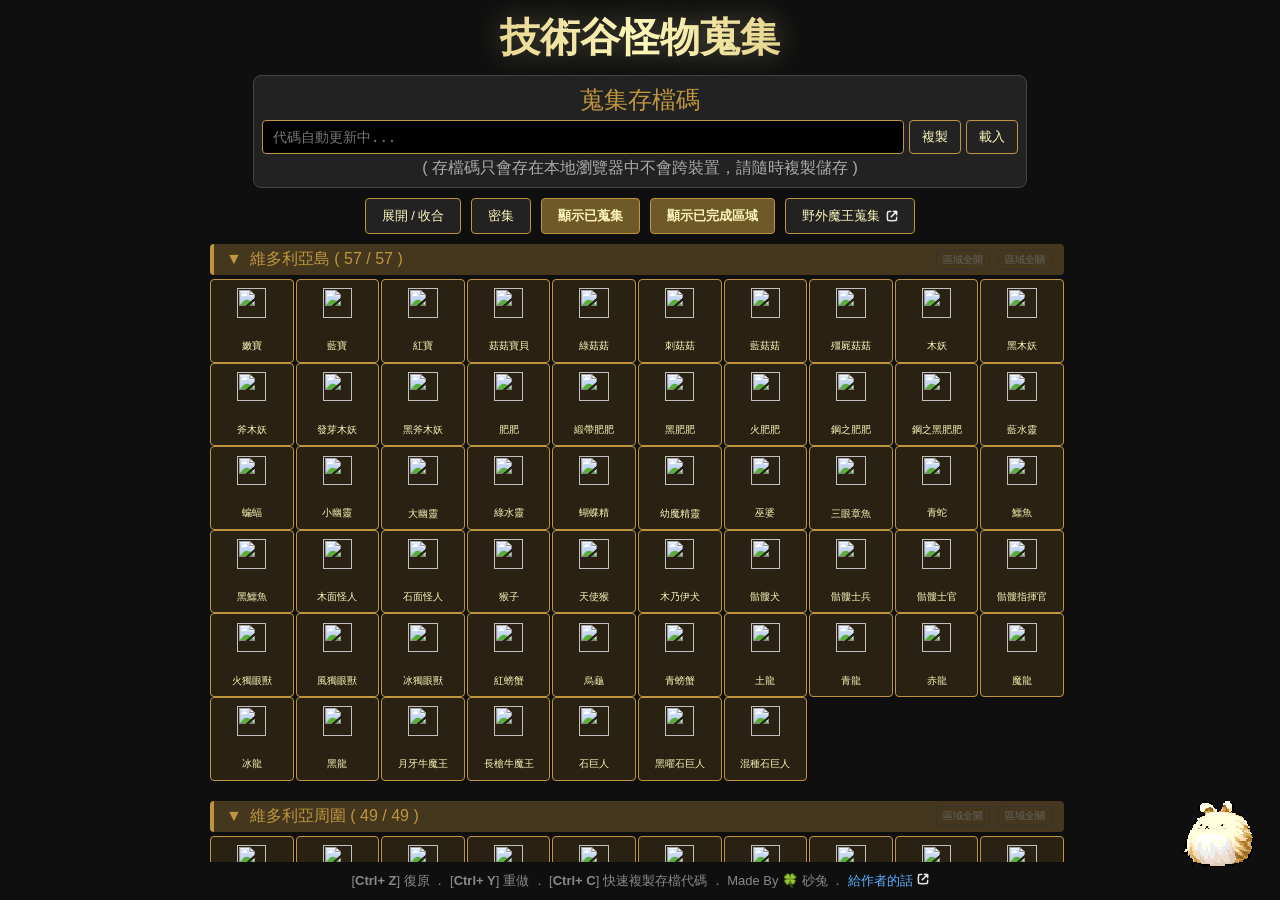
==== commit 0fc1382f: "feat: 更新浮動提示內容" ====
--- a/ms/oldprobb/monster-collection/index.html
+++ b/ms/oldprobb/monster-collection/index.html
@@ -53,9 +53,8 @@
 
     <div class="floating-gif">
         <img src="../../images/stand.gif">
-        <div class="tooltip">砂兔我的<span style="color: #ffda90;">星光</span>完成拉🌟<br>全蒐集就剩下<br><b><span
-                    style="color: #ffda90;">天空</span>、<span style="color: #ffda90;">玩具</span>、<span
-                    style="color: #ffda90;">水世界</span>、<span style="color: #ffda90;">武陵</span></b>！
+        <div class="tooltip">砂兔我的<span style="color: #ffda90;">水世界</span>完成拉🌟<br>全蒐集就剩下<br><b><span
+                    style="color: #ffda90;">天空</span>、<span style="color: #ffda90;">玩具</span>、<span style="color: #ffda90;">武陵</span></b>！
         </div>
     </div>
 
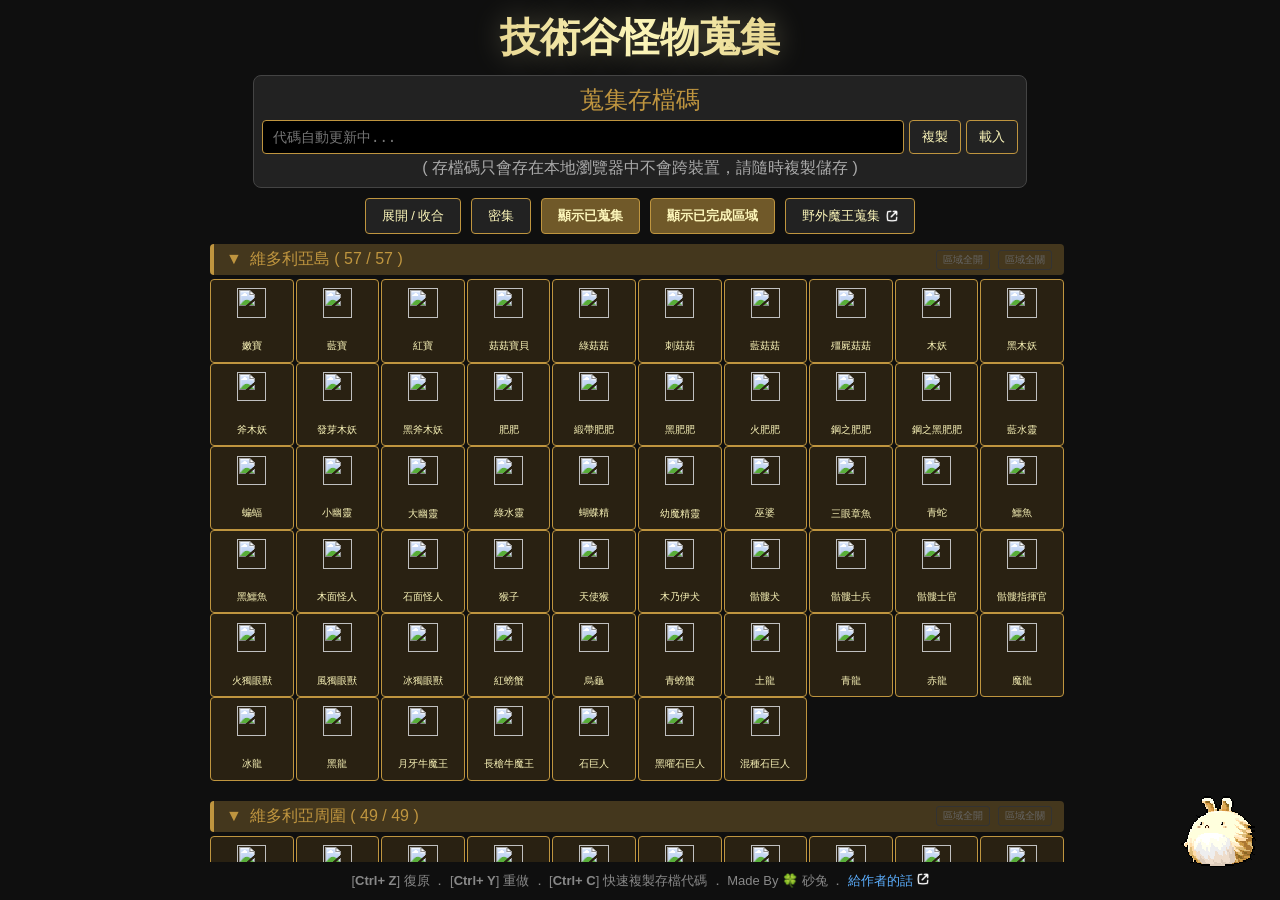
==== commit e0b48447: "feat: 全蒐集完成" ====
--- a/ms/oldprobb/monster-collection/index.html
+++ b/ms/oldprobb/monster-collection/index.html
@@ -53,8 +53,7 @@
 
     <div class="floating-gif">
         <img src="../../images/stand.gif">
-        <div class="tooltip">砂兔我的<span style="color: #ffda90;">水世界</span>完成拉🌟<br>全蒐集就剩下<br><b><span
-                    style="color: #ffda90;">天空</span>、<span style="color: #ffda90;">玩具</span>、<span style="color: #ffda90;">武陵</span></b>！
+        <div class="tooltip">2026/05/27 砂兔<br>全區 全怪物卡 蒐集完成！
         </div>
     </div>
 
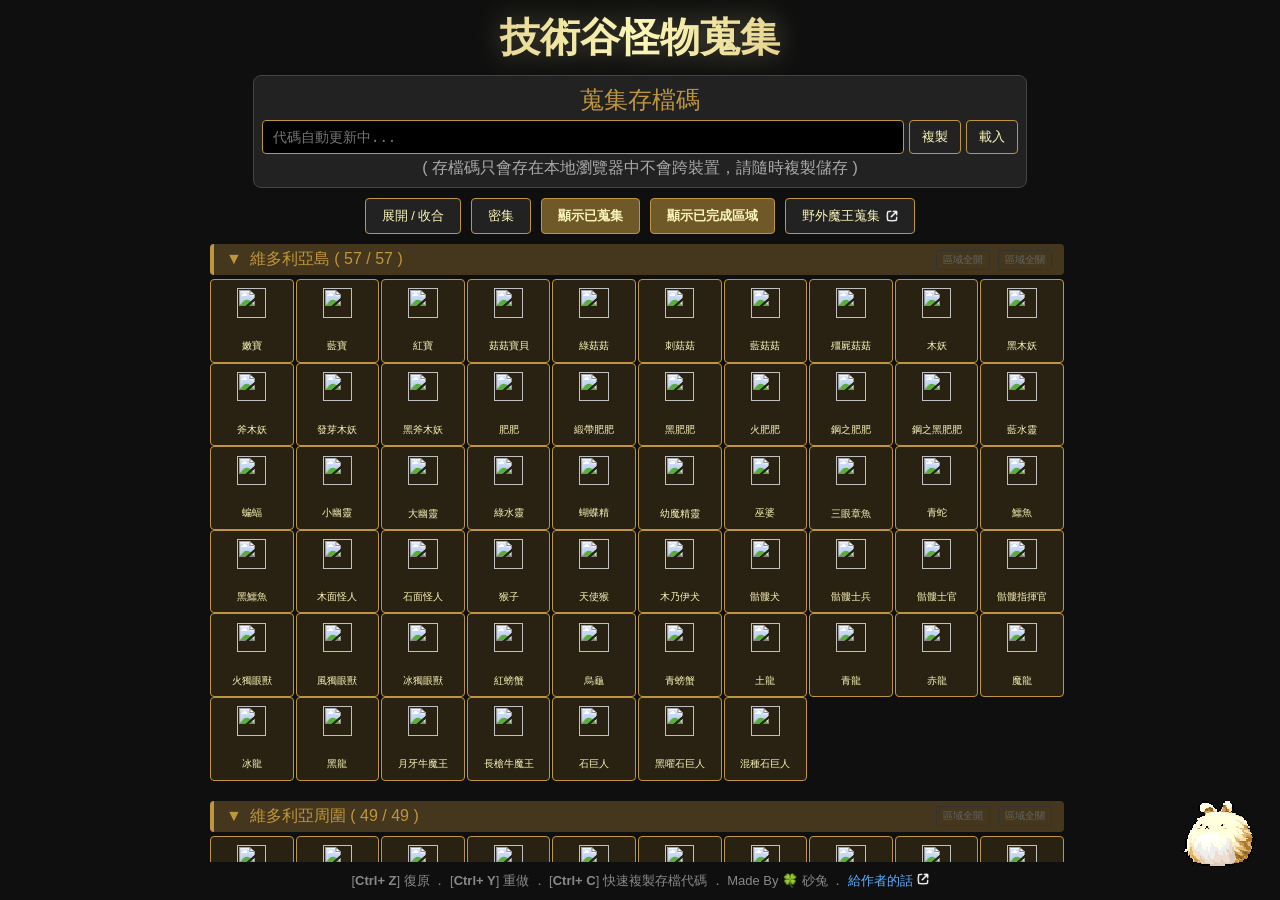
==== commit 323f5d6f: "gg" ====
--- a/ms/oldprobb/monster-collection/index.html
+++ b/ms/oldprobb/monster-collection/index.html
@@ -53,7 +53,10 @@
 
     <div class="floating-gif">
         <img src="../../images/stand.gif">
-        <div class="tooltip">2026/05/27 砂兔<br>全區 全怪物卡 蒐集完成！
+
+        <div class="tooltip">2026/07/16 砂兔<br>220等紀念 已經被打倒了 大家有緣再見！
+            <div class="tooltip">2026/05/27 砂兔<br>全區怪物卡 蒐集完成！
+            </div>
         </div>
     </div>
 
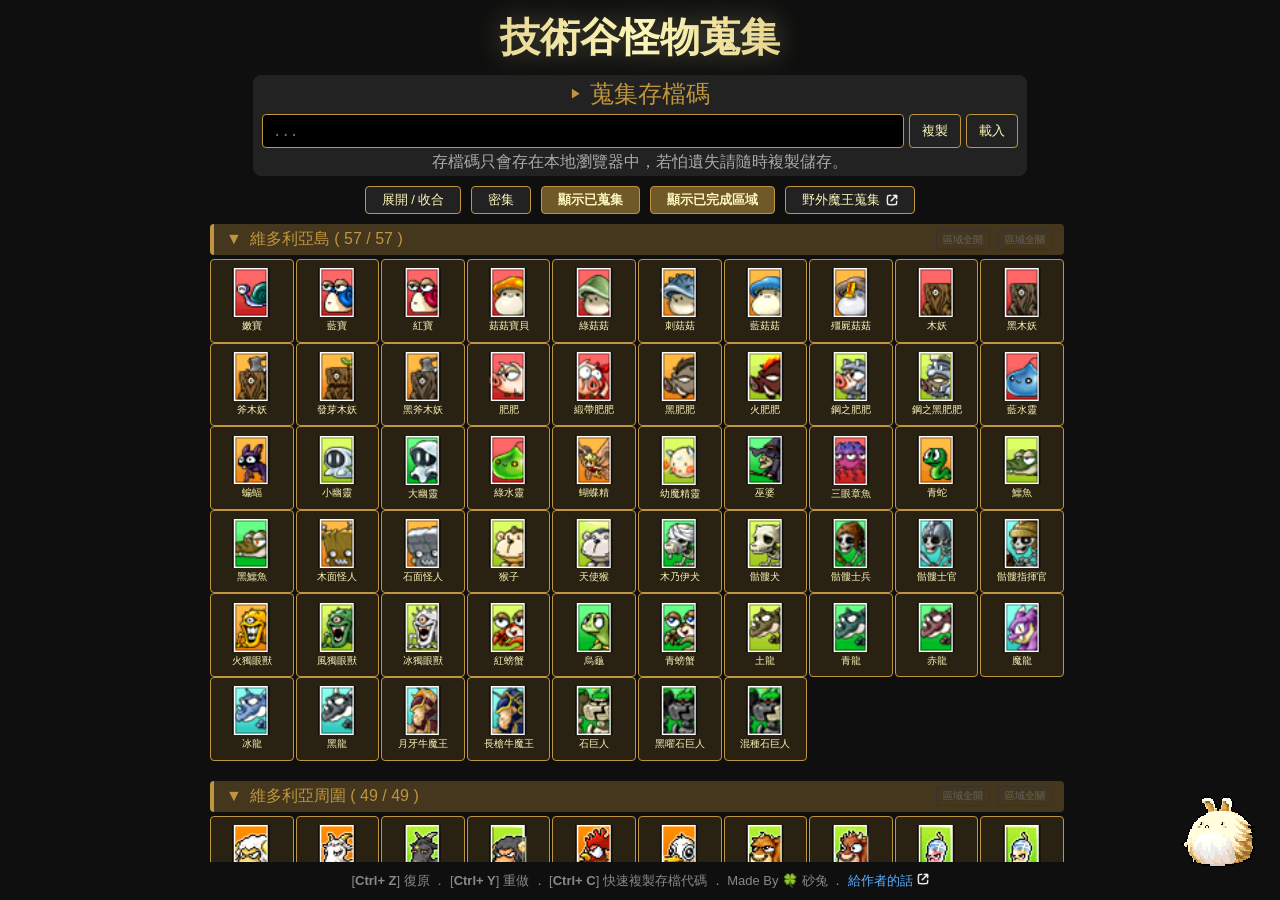
==== commit 2a633bfe: "簡化存檔碼" ====
--- a/ms/oldprobb/monster-collection/index.html
+++ b/ms/oldprobb/monster-collection/index.html
@@ -20,13 +20,18 @@
     </div>
 
     <div class="mask-manager">
-        <div style="font-size: 24px; color: var(--gold);">蒐集存檔碼</div>
-        <div class="mask-input-group">
-            <input type="text" id="maskInput" class="mask-input" placeholder="代碼自動更新中...">
-            <button class="btn" onclick="copyMask()" style="padding: 5px 12px;">複製</button>
-            <button class="btn" onclick="loadManualMask()" style="padding: 5px 12px;">載入</button>
+        <div class="mask-header" onclick="toggleMaskManager(event)" style="cursor: pointer; display: flex; align-items: center; justify-content: center; gap: 8px;">
+            <span class="mask-toggle-icon">▶</span>
+            <div style="font-size: 24px; color: var(--gold);">蒐集存檔碼</div>
         </div>
-        <div style="font-size: 16px; color: #AAA; ">( 存檔碼只會存在本地瀏覽器中不會跨裝置，請隨時複製儲存 )</div>
+        <div class="mask-content">
+            <div class="mask-input-group">
+                <input type="text" id="maskInput" class="mask-input" placeholder="...">
+                <button class="btn" onclick="copyMask()" style="padding: 5px 12px;">複製</button>
+                <button class="btn" onclick="loadManualMask()" style="padding: 5px 12px;">載入</button>
+            </div>
+            <div style="font-size: 16px; color: #AAA; ">存檔碼只會存在本地瀏覽器中，若怕遺失請隨時複製儲存。</div>
+        </div>
     </div>
 
     <div class="controls">
@@ -231,9 +236,22 @@
             });
         }
 
+        // --- 蒐集存檔碼摺疊控制 ---
+        function toggleMaskManager(event) {
+            event.stopPropagation();
+            const maskManager = document.querySelector('.mask-manager');
+            const isCollapsed = maskManager.classList.toggle('collapsed');
+            setCookie('mask_collapsed', isCollapsed ? '1' : '0', 365);
+        }
+
         // --- 初始化 ---
         function init() {
             if (typeof RAW_DATA === 'undefined') return;
+
+            const isMaskCollapsed = getCookie('mask_collapsed') === '1';
+            if (isMaskCollapsed) {
+                document.querySelector('.mask-manager').classList.add('collapsed');
+            }
 
             const isNewline = getCookie('monster_newline') === '1';
             document.body.classList.toggle('enable-newline', isNewline);
--- a/ms/oldprobb/style.css
+++ b/ms/oldprobb/style.css
@@ -141,16 +141,63 @@
 
 .mask-manager {
     background: #222;
-    border: 1px solid #444;
-    padding: 8px;
+    border: 1px solid #222;
+    padding: 2px 8px;
     margin: auto;
     width: 90%;
     border-radius: 8px;
     display: flex;
     flex-direction: column;
+    align-items: center;
+    box-sizing: border-box;
+    transition: gap 0.1s;
+}
+
+.mask-manager:hover {
+    background: #333;
+    border: 1px solid #555;
+}
+
+.mask-header {
+    width: 100%;
+    padding: 0;
+    box-sizing: border-box;
+    display: flex;
+    align-items: center;
+    justify-content: center;
+    gap: 8px;
+}
+
+.mask-toggle-icon {
+    display: inline-block;
+    transition: transform 0.1s;
+    color: var(--gold);
+    font-size: 12px;
+}
+
+.mask-manager.collapsed .mask-toggle-icon {
+    transform: rotate(-90deg);
+}
+
+.mask-content {
+    display: flex;
+    flex-direction: column;
     gap: 4px;
     align-items: center;
+    width: 100%;
     box-sizing: border-box;
+    max-height: 500px;
+    overflow: hidden;
+    transition: max-height 0.3s ease, opacity 0.3s ease, margin 0.3s ease;
+    opacity: 1;
+    margin: 4px 0 0 0;
+}
+
+.mask-manager.collapsed .mask-content {
+    max-height: 0;
+    opacity: 0;
+    margin: 0;
+    gap: 0;
 }
 
 .mask-input-group {
@@ -353,7 +400,7 @@
     background: #222;
     border: 1px solid var(--gold);
     color: var(--light-gold);
-    padding: 8px 16px;
+    padding: 4px 16px;
     cursor: pointer;
     font-size: 13px;
     border-radius: 4px;
